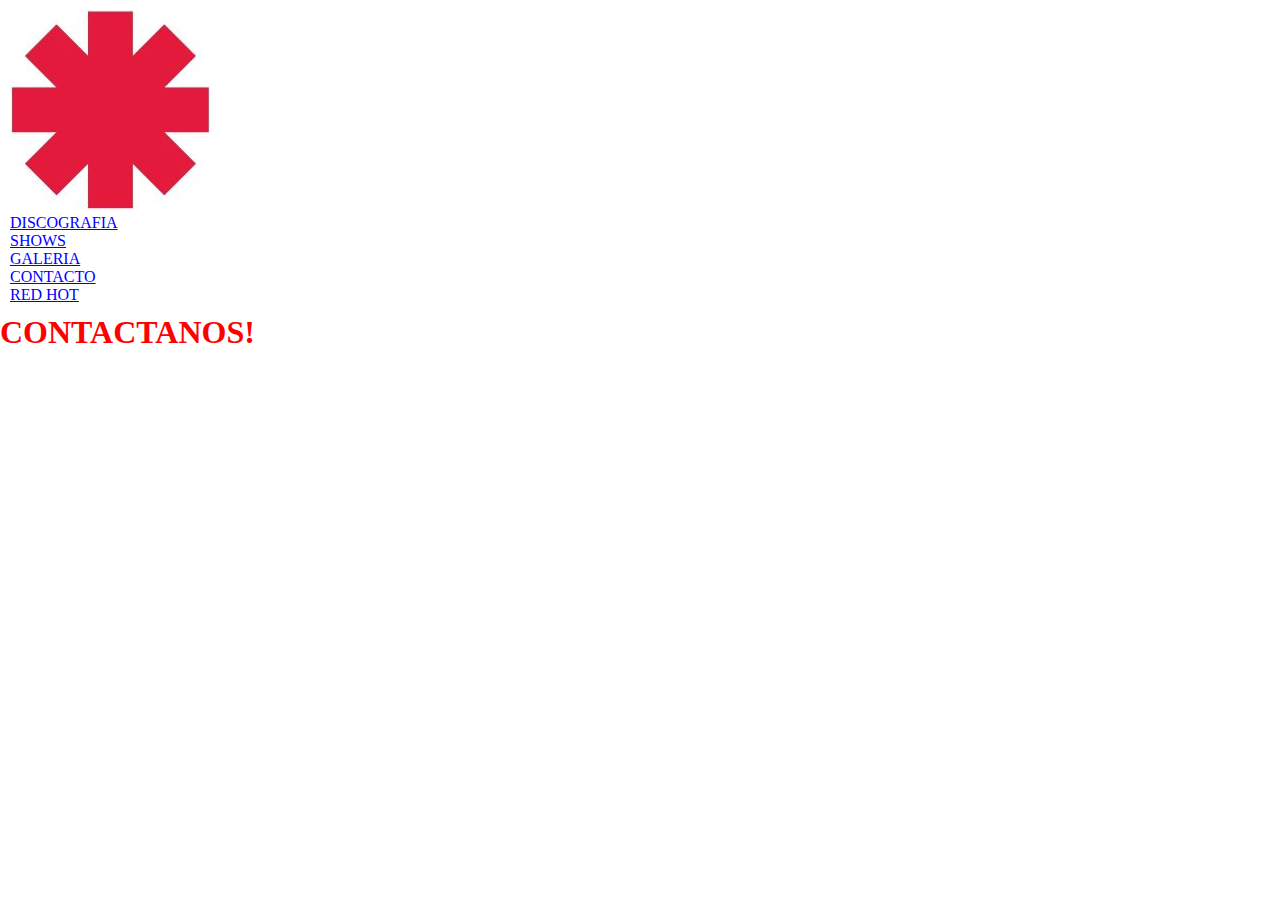
==== pages/contacto.html @ d05c88f8 "firtsOne" ====
<!DOCTYPE html>
<html lang="es">
<head>
    <meta charset="UTF-8">
    <meta name="viewport" content="width=device-width, initial-scale=1.0">
    <link rel="stylesheet" href="../css/style.css">
    <title>CONTACTO</title>
</head>
<body>
    <header>
        <nav>
            <div>
                <a href="../index.html">
                    <img src="../img/rhcpLogo.jpg" alt="logo principal del sitio">
                </a>    
                <ul>
                    <li>                             
                        <a href="discografia.html">DISCOGRAFIA</a>
                    </li>
                    <li>
                        <a href="shows.html">SHOWS</a>
                    </li>
                    <li>
                        <a href="galeria.html">GALERIA</a>
                    </li>
                    <li>
                        <a href="contacto.html">CONTACTO</a>
                    </li>                  
                    <li>
                        <a href="https://redhotchilipeppers.com/" target="_blank"> RED HOT</a>
                    </li>
                </ul>
            </div>    
        </nav>
    </header>

    <main>
        <h1>CONTACTANOS!</h1>
    </main>
    
</body>
</html>
---- css/style.css ----
* {
    margin: 0;
    padding: 0;    
}


a {
    color:blue;
}

h1 {
    color: red;
}

div {
    margin: 10px;
}
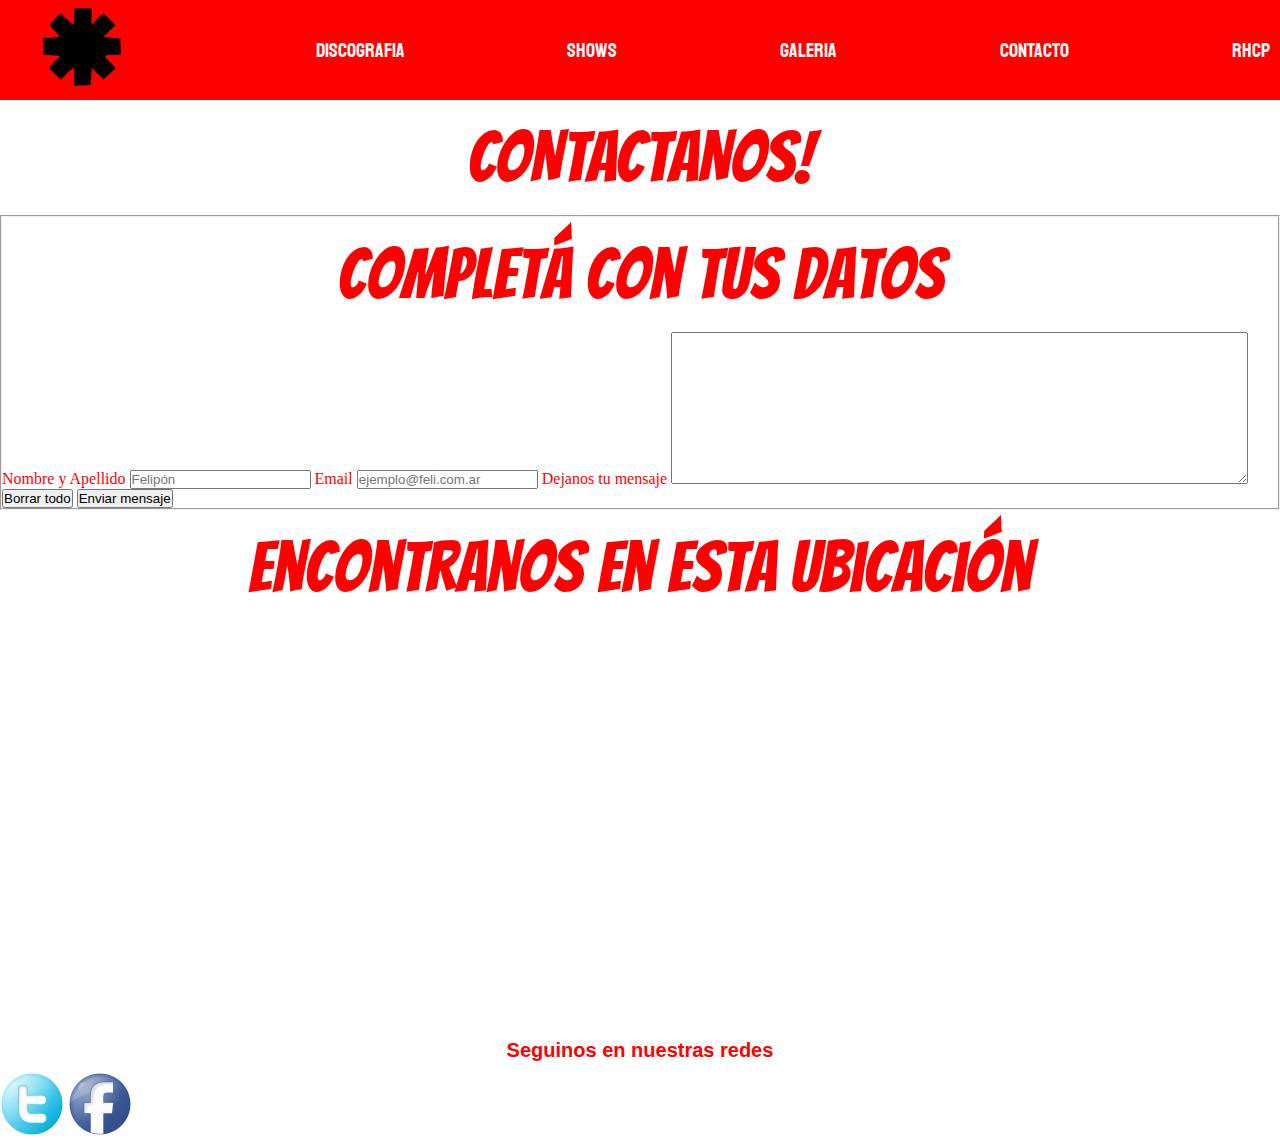
==== commit c84f3a4d: "secondOne" ====
--- a/pages/contacto.html
+++ b/pages/contacto.html
@@ -4,30 +4,33 @@
     <meta charset="UTF-8">
     <meta name="viewport" content="width=device-width, initial-scale=1.0">
     <link rel="stylesheet" href="../css/style.css">
+    <link rel="shortcut icon" href="../img/rhcpLogo.ico">   
     <title>CONTACTO</title>
 </head>
 <body>
     <header>
         <nav>
-            <div>
-                <a href="../index.html">
-                    <img src="../img/rhcpLogo.jpg" alt="logo principal del sitio">
-                </a>    
+            <div>              
                 <ul>
+                    <li>
+                        <a href="../index.html">
+                            <img src="../img/rhcpLogo.svg" alt="logo principal del sitio">
+                        </a>    
+                    </li>
                     <li>                             
-                        <a href="discografia.html">DISCOGRAFIA</a>
+                        <a href="./discografia.html">DISCOGRAFIA</a>
                     </li>
                     <li>
-                        <a href="shows.html">SHOWS</a>
+                        <a href="./shows.html">SHOWS</a>
                     </li>
                     <li>
-                        <a href="galeria.html">GALERIA</a>
+                        <a href="./galeria.html">GALERIA</a>
                     </li>
                     <li>
-                        <a href="contacto.html">CONTACTO</a>
+                        <a href="./contacto.html">CONTACTO</a>
                     </li>                  
                     <li>
-                        <a href="https://redhotchilipeppers.com/" target="_blank"> RED HOT</a>
+                        <a href="https://redhotchilipeppers.com/" target="_blank">RHCP</a>
                     </li>
                 </ul>
             </div>    
@@ -35,8 +38,41 @@
     </header>
 
     <main>
-        <h1>CONTACTANOS!</h1>
+        
+    <h1>CONTACTANOS!</h1>
+      
+   
+        <section>
+            <div>
+                <form action="ejemplo.php">
+                    <fieldset>                        
+                        <h2 >Completá con tus datos</h2>            
+                        <label for="name">Nombre y Apellido</label>
+                        <input type="text" id="name" placeholder="Felipón">
+                        <label for="correoElectronico">Email</label>
+                        <input type="email" id="correoElectronico" placeholder="ejemplo@feli.com.ar">                                                
+                        <label for="comentario">Dejanos tu mensaje</label>            
+                        <textarea name="" id="" cols="70" rows="10"></textarea>                                                  
+                        <input type="reset" value="Borrar todo">
+                        <input type="submit" value="Enviar mensaje">             
+                    </fieldset>
+                </form>              
+            </div> 
+            <div>
+                <h2>Encontranos en esta ubicación</h2>
+                <iframe src="https://www.google.com/maps/embed?pb=!1m18!1m12!1m3!1d3102.7901599603715!2d-68.06056108464804!3d-38.95162197956227!2m3!1f0!2f0!3f0!3m2!1i1024!2i768!4f13.1!3m3!1m2!1s0x960a33196ae9bf47%3A0x8935eaa087a2d345!2sMood%20Live!5e0!3m2!1ses!2sar!4v1655419765628!5m2!1ses!2sar" width="100%" height="400" style="border:0;" allowfullscreen="" loading="lazy" referrerpolicy="no-referrer-when-downgrade"></iframe>
+            </div>          
+        </section>
+
+
+
     </main>
-    
+    <footer>
+        <h4>Seguinos en nuestras redes</h4>
+        <a href="https://twitter.com/redHotChiliPeppers" target="_blank">
+            <img src="../img/twitter.png" alt="logo de Twitter"></a>       
+        <a href="https://facebook.com/redHotChiliPeppers" target="_blank">
+            <img src="../img/facebook.png" alt="logo de Facebook"></a>                
+    </footer>
 </body>
 </html>--- a/css/style.css
+++ b/css/style.css
@@ -1,17 +1,91 @@
+@import url("https://fonts.googleapis.com/css2?family=Staatliches&display=swap");
+@import url("https://fonts.googleapis.com/css2?family=Bangers&display=swap");
+@import url("https://fonts.googleapis.com/css2?family=Boogaloo&display=swap");
+@import url("https://fonts.googleapis.com/css2?family=Roboto:wght@300&display=swap");
+
 * {
     margin: 0;
     padding: 0;    
 }
 
-
-a {
-    color:blue;
+body {
+    color: red; 
+  
 }
 
-h1 {
-    color: red;
+h1, h2 {
+    font-family: "Bangers", cursive;
+    font-size: 70px;
+    font-weight: 500;
+    text-align: center;
+    width: 100%;
+    padding: 20px 0;
+    margin: 0 auto;
+  
+  }
+  h1:hover, h2:hover {
+    cursor: context-menu;
+    color: #243F4F;
+  }
+
+h3 {
+font-size: 40px;
+text-align: center;
+text-decoration: none;
+padding: 10px 0;
 }
 
-div {
-    margin: 10px;
-}+h4 {
+font-family: "Franklin Gothic Medium", "Arial Narrow", Arial, sans-serif;
+font-size: 20px;
+text-align: center;
+padding: 10px 0px;
+margin: 0px auto;
+}
+
+p {
+  font-family: "Staatliches", cursive;
+  text-align: center;
+  font-size: 25px;
+  margin-bottom: 0;
+}
+
+
+nav ul {
+  background-color: red;
+  display: flex;
+  flex-wrap: nowrap;
+  justify-content: space-between;
+  align-items: center;
+  height: 100px;
+
+} 
+nav ul li {
+  padding: 10px;
+}
+nav ul li a {
+
+  text-decoration: none;  
+  font-family: "Staatliches", cursive;
+  font-size: 20px;
+  color: white;
+}
+nav ul li a:hover {
+  color: #243F4F;
+}
+
+
+
+.section1 {
+  background-image: url("../img/rhcp12.jpg"); 
+  background-size: cover;
+  background-attachment: fixed;
+
+}
+
+.section2 {
+  background-image: url("../img/rhcp14.jpg"); 
+  background-size: cover;
+  background-attachment: fixed;
+}
+
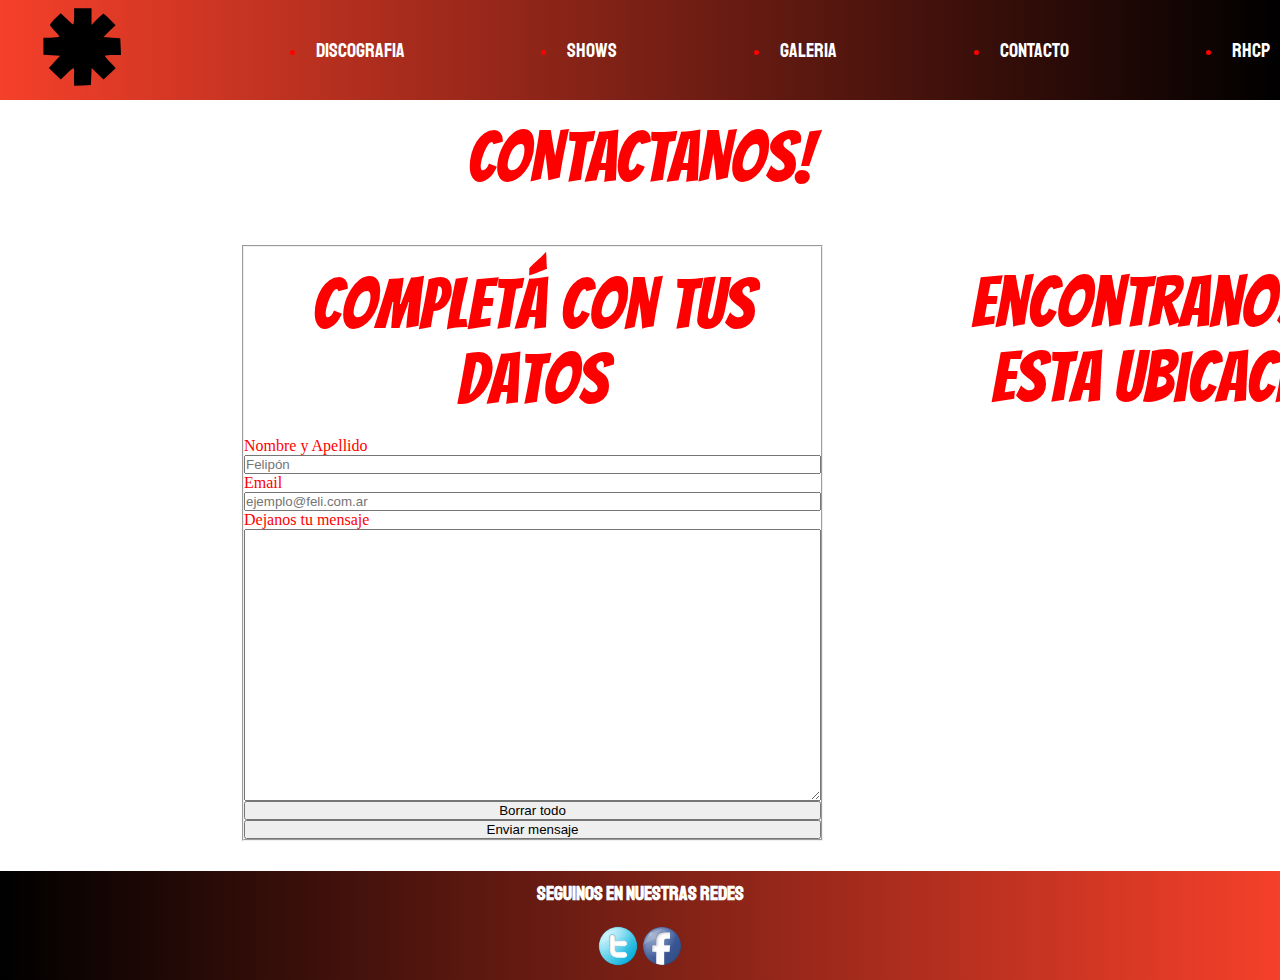
==== commit 85208951: "entrega" ====
--- a/pages/contacto.html
+++ b/pages/contacto.html
@@ -39,40 +39,38 @@
 
     <main>
         
-    <h1>CONTACTANOS!</h1>
-      
-   
-        <section>
-            <div>
+    <h1>CONTACTANOS!</h1> 
+        <section class="formContacto">
+            <div class="divForm">
                 <form action="ejemplo.php">
-                    <fieldset>                        
+                    <fieldset class="insideForm">                        
                         <h2 >Completá con tus datos</h2>            
                         <label for="name">Nombre y Apellido</label>
                         <input type="text" id="name" placeholder="Felipón">
                         <label for="correoElectronico">Email</label>
                         <input type="email" id="correoElectronico" placeholder="ejemplo@feli.com.ar">                                                
                         <label for="comentario">Dejanos tu mensaje</label>            
-                        <textarea name="" id="" cols="70" rows="10"></textarea>                                                  
+                        <textarea name="" id="" cols="70" rows="18"></textarea>                                                  
                         <input type="reset" value="Borrar todo">
                         <input type="submit" value="Enviar mensaje">             
                     </fieldset>
                 </form>              
             </div> 
-            <div>
+            <div class="divIframe">
                 <h2>Encontranos en esta ubicación</h2>
-                <iframe src="https://www.google.com/maps/embed?pb=!1m18!1m12!1m3!1d3102.7901599603715!2d-68.06056108464804!3d-38.95162197956227!2m3!1f0!2f0!3f0!3m2!1i1024!2i768!4f13.1!3m3!1m2!1s0x960a33196ae9bf47%3A0x8935eaa087a2d345!2sMood%20Live!5e0!3m2!1ses!2sar!4v1655419765628!5m2!1ses!2sar" width="100%" height="400" style="border:0;" allowfullscreen="" loading="lazy" referrerpolicy="no-referrer-when-downgrade"></iframe>
+                <iframe src="https://www.google.com/maps/embed?pb=!1m18!1m12!1m3!1d3102.7901599603715!2d-68.06056108464804!3d-38.95162197956227!2m3!1f0!2f0!3f0!3m2!1i1024!2i768!4f13.1!3m3!1m2!1s0x960a33196ae9bf47%3A0x8935eaa087a2d345!2sMood%20Live!5e0!3m2!1ses!2sar!4v1655419765628!5m2!1ses!2sar" width="500" height="400" style="border:0;" allowfullscreen="" loading="lazy" referrerpolicy="no-referrer-when-downgrade"></iframe>
             </div>          
         </section>
 
 
 
     </main>
-    <footer>
+    <footer class="footerAlign">
         <h4>Seguinos en nuestras redes</h4>
         <a href="https://twitter.com/redHotChiliPeppers" target="_blank">
-            <img src="../img/twitter.png" alt="logo de Twitter"></a>       
+            <img src="../img/twitter.png" alt="logo de Twitter" class="footerIcon"></a>       
         <a href="https://facebook.com/redHotChiliPeppers" target="_blank">
-            <img src="../img/facebook.png" alt="logo de Facebook"></a>                
+            <img src="../img/facebook.png" alt="logo de Facebook" class="footerIcon"></a>                
     </footer>
 </body>
 </html>--- a/css/style.css
+++ b/css/style.css
@@ -7,7 +7,7 @@
     margin: 0;
     padding: 0;    
 }
-
+/* tags */
 body {
     color: red; 
   
@@ -29,18 +29,23 @@
   }
 
 h3 {
-font-size: 40px;
-text-align: center;
-text-decoration: none;
-padding: 10px 0;
+  font-size: 40px;
+  text-align: center;
+  text-decoration: none;
+  padding: 10px 0;
 }
 
 h4 {
-font-family: "Franklin Gothic Medium", "Arial Narrow", Arial, sans-serif;
-font-size: 20px;
-text-align: center;
-padding: 10px 0px;
-margin: 0px auto;
+  color: white;
+  font-family: "Staatliches", cursive;
+  font-size: 20px;
+  text-align: center;
+  padding: 10px 0px;
+  margin: 0px auto;
+}
+h4:hover {
+  cursor: context-menu;
+  color: #243F4F;
 }
 
 p {
@@ -52,7 +57,8 @@
 
 
 nav ul {
-  background-color: red;
+  /* background-color: #F5402A; */
+  background: linear-gradient(to right, #F5402A, black);
   display: flex;
   flex-wrap: nowrap;
   justify-content: space-between;
@@ -64,7 +70,6 @@
   padding: 10px;
 }
 nav ul li a {
-
   text-decoration: none;  
   font-family: "Staatliches", cursive;
   font-size: 20px;
@@ -75,7 +80,7 @@
 }
 
 
-
+/* classes */
 .section1 {
   background-image: url("../img/rhcp12.jpg"); 
   background-size: cover;
@@ -89,3 +94,65 @@
   background-attachment: fixed;
 }
 
+.imgDiscografia {
+  display: flex;
+  flex-wrap: wrap;
+}
+
+.footerAlign {
+  background: linear-gradient(to left, #F5402A, black);
+  height: 100%;
+  text-align: center;
+}
+
+.footerIcon {
+  width: 40px;
+  margin: 10px 0px;
+} 
+
+.div1 {
+  text-align: center;
+  padding: 20px;
+}
+
+.div2 {
+  text-align: center;
+  padding: 20px;
+}
+.div3 {
+  text-align: center;
+  padding: 20px;
+}
+.div4 {
+  text-align: center;
+  padding: 20px;
+}
+
+.showsMain {
+  background-image: url("../img/rhcpLogo2.jpg");
+  background-size: cover;
+}
+
+.formContacto {
+  display: flex;
+  flex-direction: row;
+  align-items: strech;
+  justify-content: space-around;
+  margin: auto;
+  padding: 30px 50px;
+  width: 70%;
+}
+.insideForm {
+  display: flex;
+  flex-direction: column;
+  align-items:normal;
+  margin: auto;
+}
+
+.divForm {
+  padding: 0 50px;
+}
+
+.divIframe {
+  padding: 0 50px;
+}
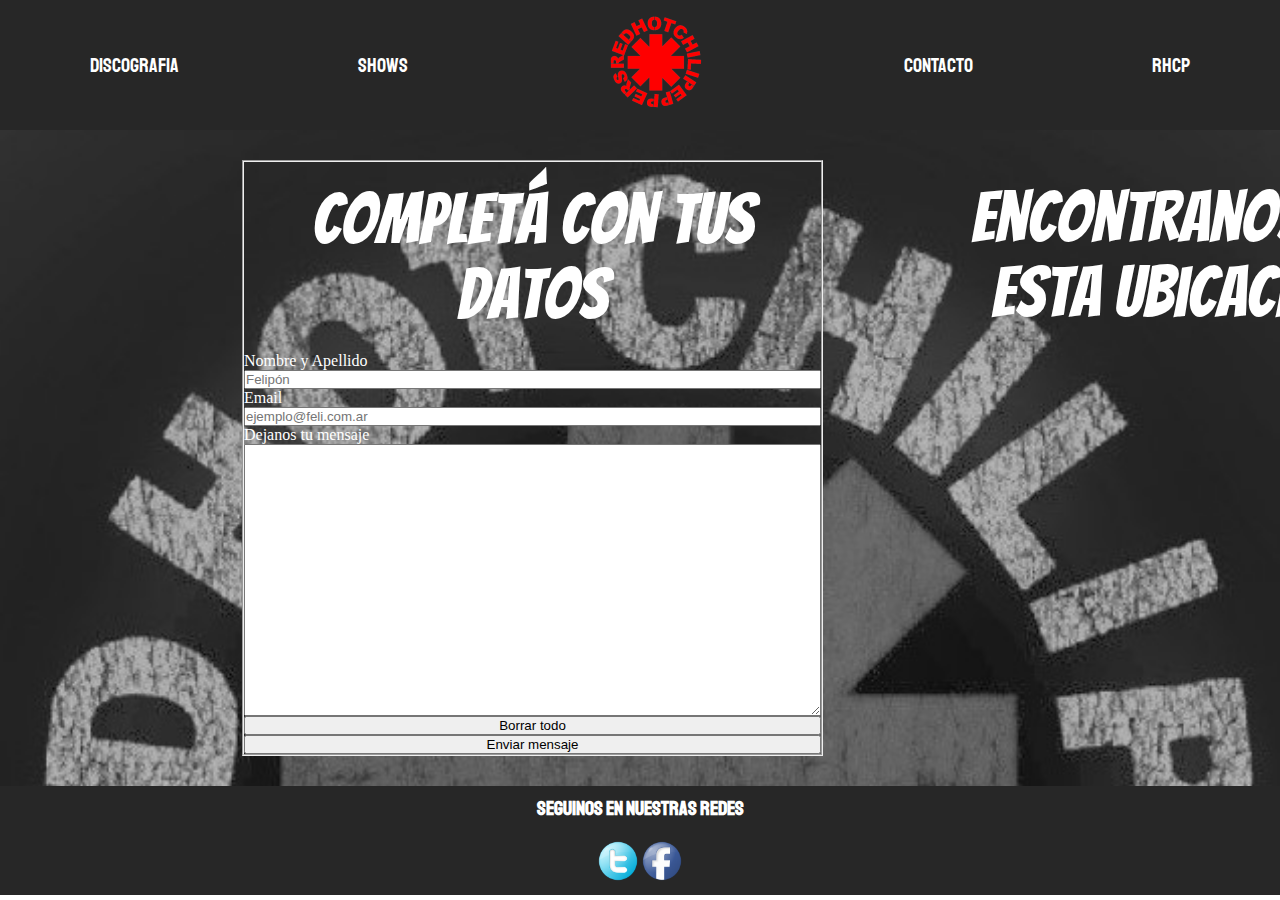
==== commit ed5d1b55: "a lottt" ====
--- a/pages/contacto.html
+++ b/pages/contacto.html
@@ -2,44 +2,42 @@
 <html lang="es">
 <head>
     <meta charset="UTF-8">
-    <meta name="viewport" content="width=device-width, initial-scale=1.0">
-    <link rel="stylesheet" href="../css/style.css">
-    <link rel="shortcut icon" href="../img/rhcpLogo.ico">   
-    <title>CONTACTO</title>
+    <meta name="viewport" content="width=device-width, initial-scale=1.0">    
+    <link rel="shortcut icon" href="../img/rhcpLogo2.ico">  
+    <!-- bootstrap link css -->
+    <link href="https://cdn.jsdelivr.net/npm/bootstrap@5.0.2/dist/css/bootstrap.min.css" rel="stylesheet" integrity="sha384-EVSTQN3/azprG1Anm3QDgpJLIm9Nao0Yz1ztcQTwFspd3yD65VohhpuuCOmLASjC" crossorigin="anonymous">   
+    <link rel="stylesheet" href="../css/style.css"> 
+    <title>RHCP - CONTACTO</title>
 </head>
 <body>
     <header>
         <nav>
             <div>              
-                <ul>
+                <ul>                    
+                    <li>                             
+                        <a href="discografia.html">DISCOGRAFIA</a>
+                    </li>
+                    <li>
+                        <a href="shows.html">SHOWS</a>
+                    </li>
                     <li>
                         <a href="../index.html">
-                            <img src="../img/rhcpLogo.svg" alt="logo principal del sitio">
-                        </a>    
-                    </li>
-                    <li>                             
-                        <a href="./discografia.html">DISCOGRAFIA</a>
-                    </li>
+                            <img src="../img/rhcpLogo101.png" alt="logo principal del sitio">
+                        </a>                         
+                    </li>                    
                     <li>
-                        <a href="./shows.html">SHOWS</a>
-                    </li>
-                    <li>
-                        <a href="./galeria.html">GALERIA</a>
-                    </li>
-                    <li>
-                        <a href="./contacto.html">CONTACTO</a>
+                        <a href="contacto.html">CONTACTO</a>
                     </li>                  
                     <li>
                         <a href="https://redhotchilipeppers.com/" target="_blank">RHCP</a>
                     </li>
                 </ul>
             </div>    
-        </nav>
-    </header>
-
+        </nav>       
+    </header> 
     <main>
         
-    <h1>CONTACTANOS!</h1> 
+<!--     <h1>CONTACTANOS!</h1>  -->
         <section class="formContacto">
             <div class="divForm">
                 <form action="ejemplo.php">
@@ -62,8 +60,6 @@
             </div>          
         </section>
 
-
-
     </main>
     <footer class="footerAlign">
         <h4>Seguinos en nuestras redes</h4>
--- a/css/style.css
+++ b/css/style.css
@@ -2,18 +2,30 @@
 @import url("https://fonts.googleapis.com/css2?family=Bangers&display=swap");
 @import url("https://fonts.googleapis.com/css2?family=Boogaloo&display=swap");
 @import url("https://fonts.googleapis.com/css2?family=Roboto:wght@300&display=swap");
+@import url('https://fonts.googleapis.com/css2?family=Handjet:wght@200;400&display=swap');
 
 * {
     margin: 0;
-    padding: 0;    
-}
-/* tags */
-body {
-    color: red; 
-  
+    padding: 0;  
+   
+}
+
+header {
+  background-color: #272727;
+}
+footer {
+  background-color: #272727;
+}
+
+main {
+  background-image: url("../img/rhcpFondo3.jpg");
+  background-size: cover;  
+  color: white;
 }
 
 h1, h2 {
+    /* background: linear-gradient(to right, black, #F5402A, black);  */
+    color: white;
     font-family: "Bangers", cursive;
     font-size: 70px;
     font-weight: 500;
@@ -21,18 +33,21 @@
     width: 100%;
     padding: 20px 0;
     margin: 0 auto;
-  
+      
   }
-  h1:hover, h2:hover {
+  h1:hover {
     cursor: context-menu;
-    color: #243F4F;
+    color: #A63C45;
   }
 
 h3 {
-  font-size: 40px;
-  text-align: center;
+  width: 300px;
+  font-family: "Bangers", cursive;
+  color: white;
+  font-size: 40px; 
   text-decoration: none;
-  padding: 10px 0;
+  padding: 30px 30PX;
+  text-align: center;
 }
 
 h4 {
@@ -45,62 +60,105 @@
 }
 h4:hover {
   cursor: context-menu;
-  color: #243F4F;
-}
-
-p {
-  font-family: "Staatliches", cursive;
-  text-align: center;
+  color: #A63C45;
+}
+h5 {
+  color: white;
+  font-family: "Bangers", cursive;
+  font-size: 30px;
+}
+
+p {  
   font-size: 25px;
-  margin-bottom: 0;
-}
-
-
-nav ul {
-  /* background-color: #F5402A; */
-  background: linear-gradient(to right, #F5402A, black);
+  color: white;
+}
+
+nav {
+  padding: 15px 0;
+}
+
+ nav ul {
+  list-style: none; 
   display: flex;
   flex-wrap: nowrap;
-  justify-content: space-between;
+  justify-content: space-around;
   align-items: center;
   height: 100px;
-
-} 
+  margin-bottom: 0;
+}  
+
 nav ul li {
   padding: 10px;
-}
+} 
+
 nav ul li a {
   text-decoration: none;  
   font-family: "Staatliches", cursive;
   font-size: 20px;
   color: white;
-}
+} 
+
 nav ul li a:hover {
-  color: #243F4F;
+  color: #A63C45;
+} 
+
+.btn-primary1 {
+  color: white;
+  font-family: "Bangers", cursive;
+  background-color: #272727;
+}
+.btn-primary1:hover{
+  color: #A63C45;
 }
 
 
 /* classes */
-.section1 {
-  background-image: url("../img/rhcp12.jpg"); 
-  background-size: cover;
-  background-attachment: fixed;
-
-}
-
-.section2 {
-  background-image: url("../img/rhcp14.jpg"); 
-  background-size: cover;
-  background-attachment: fixed;
-}
-
-.imgDiscografia {
-  display: flex;
-  flex-wrap: wrap;
+
+/* index */
+.section1 { 
+  display: grid;
+  grid-template-columns: 300px 1000px;
+  grid-template-rows: 1fr;
+  grid-column-gap: 80px;
+  grid-row-gap: 0px;
+  padding: 50px 100px;
+  
+  
+}
+.carouselSize {
+  height: 400px;
+  width: 400px;
+}
+
+.section2 { 
+  display: flex;
+  padding: 50px 100px;
+  flex-direction: row-reverse;
+  justify-content: space-evenly;
+
+}
+
+.bgColor {
+  position:relative;
+  display: flex;
+  flex-direction: column;
+  min-width: 0;
+  word-wrap: break-word;
+  background-color: none;
+  background-clip: border-box; 
+
+}
+
+
+
+.section3 {
+  display: flex;
+  padding: 20px;
+  text-align: center;
+  padding: 50px 10px 50px 100px;
 }
 
 .footerAlign {
-  background: linear-gradient(to left, #F5402A, black);
   height: 100%;
   text-align: center;
 }
@@ -110,28 +168,19 @@
   margin: 10px 0px;
 } 
 
-.div1 {
-  text-align: center;
-  padding: 20px;
-}
-
-.div2 {
-  text-align: center;
-  padding: 20px;
-}
-.div3 {
-  text-align: center;
-  padding: 20px;
-}
-.div4 {
-  text-align: center;
-  padding: 20px;
-}
-
-.showsMain {
-  background-image: url("../img/rhcpLogo2.jpg");
-  background-size: cover;
-}
+
+/*          SHOWS              */
+
+.showsList {
+  display: grid;
+  grid-template-columns: repeat(2, 1fr);
+  grid-template-rows: repeat(2, 1fr);
+  grid-column-gap: 40px;
+  grid-row-gap: 30px;
+  padding: 50px  50px 50px 100px;
+}
+
+/* contacto */
 
 .formContacto {
   display: flex;
@@ -156,3 +205,39 @@
 .divIframe {
   padding: 0 50px;
 }
+
+
+
+/* discografia */
+
+.imgDiscografia {
+  display: grid;
+  grid-template-columns: repeat(2, 1fr);
+  grid-template-rows: repeat(3, 1fr);
+  grid-column-gap: 50px;
+  grid-row-gap: 50px;
+  padding: 20px 20px 20px 50px;
+}
+
+.disc1 {   
+  grid-area: 1 / 1 / 2 / 2;  
+}
+.disc2 {
+  grid-area: 1 / 2 / 2 / 3; 
+}
+.disc3 {
+  grid-area: 2 / 1 / 3 / 2; 
+}
+.disc4 {
+  grid-area: 2 / 2 / 3 / 3; 
+}
+.disc5 {
+  grid-area: 3 / 1 / 4 / 3;  
+}
+.disc6 {
+  grid-area: 3 / 2 / 4 / 3; 
+}
+
+@media only screen and (max-width: 768px) {
+  
+}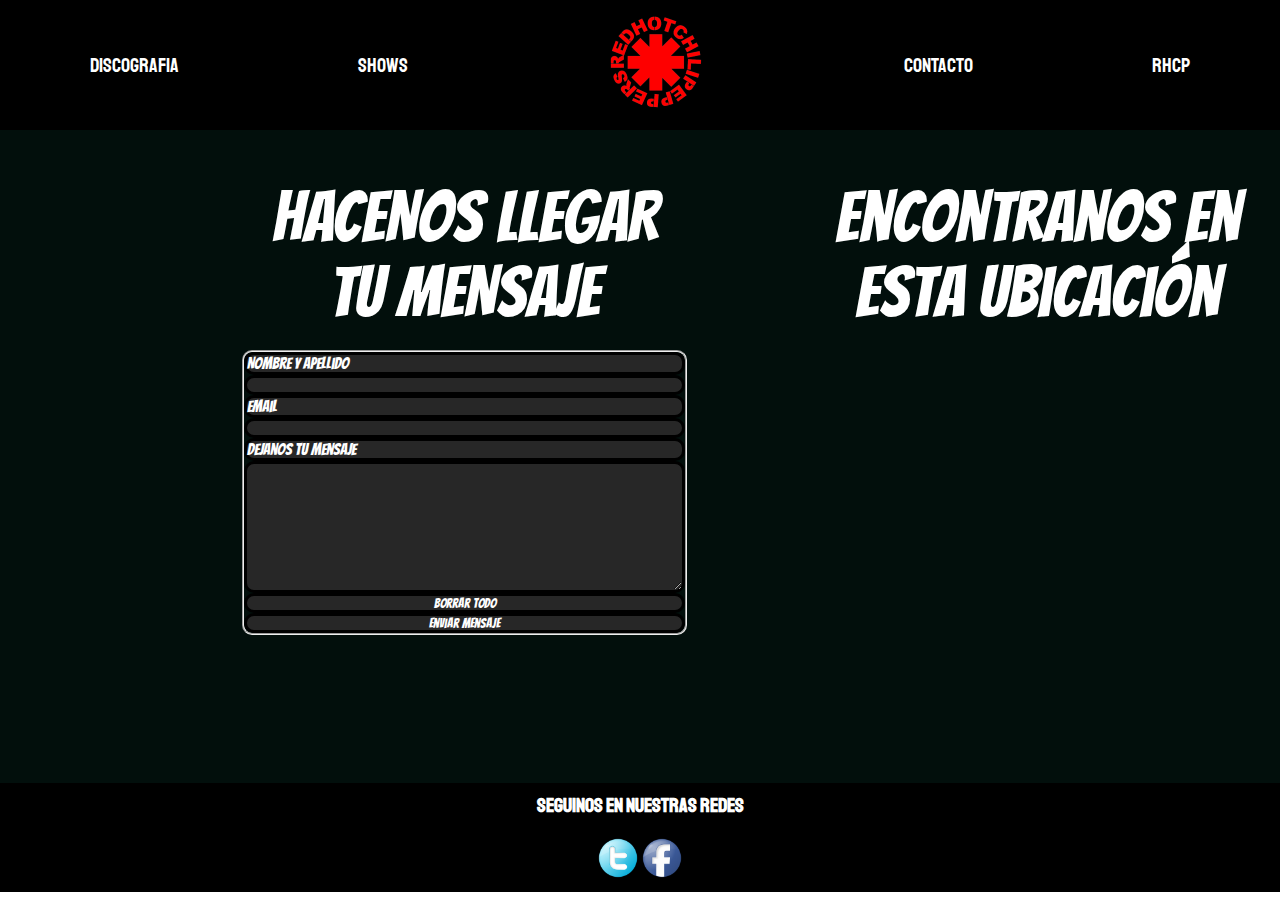
==== commit a78bade9: "no more css" ====
--- a/pages/contacto.html
+++ b/pages/contacto.html
@@ -41,25 +41,26 @@
         <section class="formContacto">
             <div class="divForm">
                 <form action="ejemplo.php">
-                    <fieldset class="insideForm">                        
-                        <h2 >Completá con tus datos</h2>            
-                        <label for="name">Nombre y Apellido</label>
-                        <input type="text" id="name" placeholder="Felipón">
-                        <label for="correoElectronico">Email</label>
-                        <input type="email" id="correoElectronico" placeholder="ejemplo@feli.com.ar">                                                
-                        <label for="comentario">Dejanos tu mensaje</label>            
-                        <textarea name="" id="" cols="70" rows="18"></textarea>                                                  
-                        <input type="reset" value="Borrar todo">
-                        <input type="submit" value="Enviar mensaje">             
+                    <h2>HACENOS LLEGAR TU MENSAJE</h2>   
+                    <fieldset class="insideForm">                      
+                        <label for="name" class="bangersFont">Nombre y Apellido</label>
+                        <input type="text" id="name" class="bangersFont">
+                        <label for="correoElectronico" class="bangersFont">Email</label>
+                        <input type="email" id="correoElectronico" class="bangersFont">                                                
+                        <label for="comentario" class="bangersFont">Dejanos tu mensaje</label>            
+                        <textarea name="" id="" cols="70" rows="9" class="bangersFont"></textarea>                                                  
+                        <input type="reset" value="Borrar todo" class="btn-primary1">
+                        <input type="submit" value="Enviar mensaje" class="btn-primary1">                                 
                     </fieldset>
                 </form>              
             </div> 
-            <div class="divIframe">
-                <h2>Encontranos en esta ubicación</h2>
-                <iframe src="https://www.google.com/maps/embed?pb=!1m18!1m12!1m3!1d3102.7901599603715!2d-68.06056108464804!3d-38.95162197956227!2m3!1f0!2f0!3f0!3m2!1i1024!2i768!4f13.1!3m3!1m2!1s0x960a33196ae9bf47%3A0x8935eaa087a2d345!2sMood%20Live!5e0!3m2!1ses!2sar!4v1655419765628!5m2!1ses!2sar" width="500" height="400" style="border:0;" allowfullscreen="" loading="lazy" referrerpolicy="no-referrer-when-downgrade"></iframe>
-            </div>          
+            <aside>
+                <div class="divIframe">
+                    <h2>Encontranos en esta ubicación</h2>
+                    <iframe src="https://www.google.com/maps/embed?pb=!1m18!1m12!1m3!1d3102.7901599603715!2d-68.06056108464804!3d-38.95162197956227!2m3!1f0!2f0!3f0!3m2!1i1024!2i768!4f13.1!3m3!1m2!1s0x960a33196ae9bf47%3A0x8935eaa087a2d345!2sMood%20Live!5e0!3m2!1ses!2sar!4v1655419765628!5m2!1ses!2sar" width="500" height="400" style="border:0;" allowfullscreen="" loading="lazy" referrerpolicy="no-referrer-when-downgrade"></iframe>
+                </div> 
+            </aside>         
         </section>
-
     </main>
     <footer class="footerAlign">
         <h4>Seguinos en nuestras redes</h4>
--- a/css/style.css
+++ b/css/style.css
@@ -11,20 +11,19 @@
 }
 
 header {
-  background-color: #272727;
+  background-color: black;
 }
 footer {
-  background-color: #272727;
+  background-color: black;
 }
 
 main {
-  background-image: url("../img/rhcpFondo3.jpg");
+  background-color: #020F0C; 
   background-size: cover;  
   color: white;
 }
 
-h1, h2 {
-    /* background: linear-gradient(to right, black, #F5402A, black);  */
+h1, h2 {    
     color: white;
     font-family: "Bangers", cursive;
     font-size: 70px;
@@ -32,19 +31,14 @@
     text-align: center;
     width: 100%;
     padding: 20px 0;
-    margin: 0 auto;
-      
-  }
-  h1:hover {
-    cursor: context-menu;
-    color: #A63C45;
-  }
-
-h3 {
+    margin: 0 auto;      
+  }
+
+h3 { 
   width: 300px;
   font-family: "Bangers", cursive;
   color: white;
-  font-size: 40px; 
+  font-size: 50px; 
   text-decoration: none;
   padding: 30px 30PX;
   text-align: center;
@@ -69,6 +63,7 @@
 }
 
 p {  
+  font-family: "Bangers", cursive;
   font-size: 25px;
   color: white;
 }
@@ -106,36 +101,53 @@
   color: white;
   font-family: "Bangers", cursive;
   background-color: #272727;
+  border: 3px solid #000;
+  border-radius: 10px;
 }
 .btn-primary1:hover{
   color: #A63C45;
 }
 
+.bangersFont {
+  color: white;
+  font-family: "Bangers", cursive;
+  background-color: #272727;
+  border: 3px solid #000;
+  border-radius: 10px;
+}
+
 
 /* classes */
 
 /* index */
+
 .section1 { 
   display: grid;
-  grid-template-columns: 300px 1000px;
+  grid-template-columns: repeat(3, 1fr);
   grid-template-rows: 1fr;
-  grid-column-gap: 80px;
+  grid-column-gap: 20px;
   grid-row-gap: 0px;
-  padding: 50px 100px;
-  
-  
+  padding: 50px; 
 }
 .carouselSize {
   height: 400px;
   width: 400px;
 }
+.div11 {
+  grid-area: 1 / 1 / 2 / 2;  
+}
+.div12 {
+  grid-area: 1 / 2 / 2 / 3;
+}
+.div13 {
+  grid-area: 1 / 3 / 2 / 4;
+}
 
 .section2 { 
   display: flex;
   padding: 50px 100px;
   flex-direction: row-reverse;
-  justify-content: space-evenly;
-
+  justify-content: space-evenly;  
 }
 
 .bgColor {
@@ -146,14 +158,14 @@
   word-wrap: break-word;
   background-color: none;
   background-clip: border-box; 
-
-}
-
-
+}
+.imgCardHeight {
+  height: 150px;
+  width: 250px;
+}
 
 .section3 {
-  display: flex;
-  padding: 20px;
+  display: flex;  
   text-align: center;
   padding: 50px 10px 50px 100px;
 }
@@ -167,6 +179,43 @@
   width: 40px;
   margin: 10px 0px;
 } 
+
+
+/* discografia */
+
+.imgUbication{
+  display: grid;
+  grid-template-columns: repeat(2, 1fr);
+  grid-template-rows: repeat(3, 1fr);
+  grid-column-gap: 50px;
+  grid-row-gap: 50px;
+  padding: 50px 0px 50px 100px;
+}
+.imgSize {
+  height: 400px;
+  width: 600px;
+}
+
+
+.disc1 {   
+  grid-area: 1 / 1 / 2 / 2;  
+}
+.disc2 {
+  grid-area: 1 / 2 / 2 / 3; 
+}
+.disc3 {
+  grid-area: 2 / 1 / 3 / 2; 
+}
+.disc4 {
+  grid-area: 2 / 2 / 3 / 3; 
+}
+.disc5 {
+  grid-area: 3 / 1 / 4 / 3;  
+}
+.disc6 {
+  grid-area: 3 / 2 / 4 / 3; 
+}
+
 
 
 /*          SHOWS              */
@@ -180,20 +229,29 @@
   padding: 50px  50px 50px 100px;
 }
 
+.flagsSize {
+  height: 200px;
+  width: 300px;
+
+}
+
 /* contacto */
 
 .formContacto {
+  font-family: "Bangers", cursive;
   display: flex;
   flex-direction: row;
   align-items: strech;
   justify-content: space-around;
   margin: auto;
-  padding: 30px 50px;
+  padding: 30px 10px;
   width: 70%;
 }
 .insideForm {
+  border-radius: 10px;  
   display: flex;
   flex-direction: column;
+  justify-content: center;
   align-items:normal;
   margin: auto;
 }
@@ -208,36 +266,66 @@
 
 
 
-/* discografia */
-
-.imgDiscografia {
-  display: grid;
-  grid-template-columns: repeat(2, 1fr);
-  grid-template-rows: repeat(3, 1fr);
-  grid-column-gap: 50px;
-  grid-row-gap: 50px;
-  padding: 20px 20px 20px 50px;
-}
-
-.disc1 {   
-  grid-area: 1 / 1 / 2 / 2;  
-}
-.disc2 {
-  grid-area: 1 / 2 / 2 / 3; 
-}
-.disc3 {
-  grid-area: 2 / 1 / 3 / 2; 
-}
-.disc4 {
-  grid-area: 2 / 2 / 3 / 3; 
-}
-.disc5 {
-  grid-area: 3 / 1 / 4 / 3;  
-}
-.disc6 {
-  grid-area: 3 / 2 / 4 / 3; 
+
+
+
+
+
+@media only screem and (max-width: 1200px) {
+  
+}
+
+@media only screem and (max-width: 1024px) {
+
 }
 
 @media only screen and (max-width: 768px) {
+
+  h1, h2 {        
+    font-size: 50px;  
+  }
+
+  h3 { 
+    font-size: 30px;   
+    padding: 5px; 
+    width: 110px; 
+  }
+
+  h4 { 
+    font-size: 20px; 
+  }
+
+  h5 {
+    font-size: 25px;
+  }
+
+  p {  
+    font-family: "Bangers", cursive;
+    font-size: 20px;
+    color: white;
+  }
+
+  nav {
+    padding: 15px 0px;
+  }
+
+  nav ul {     
+    justify-content: space-evenly;   
+    height: 80px;
+    padding-right: 40px;  
+  }  
+
+  nav ul li a { 
+    font-size: 15px; 
+  } 
+
+
+ 
+
+
+ 
+  }
   
-}+  @media only screem and (max-width: 1024px) {
+  
+  }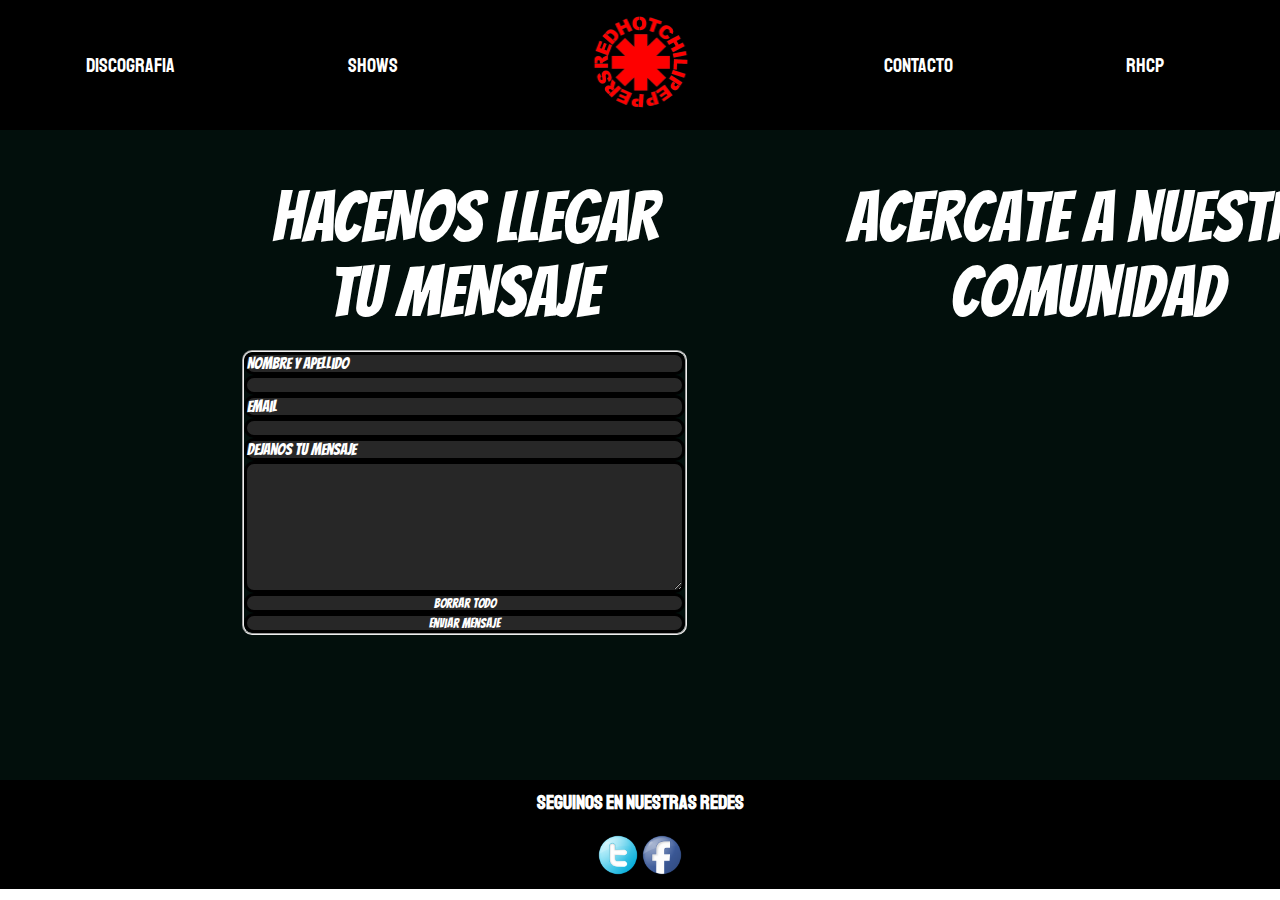
==== commit c3f0e10f: "Finalized" ====
--- a/pages/contacto.html
+++ b/pages/contacto.html
@@ -3,7 +3,7 @@
 <head>
     <meta charset="UTF-8">
     <meta name="viewport" content="width=device-width, initial-scale=1.0">    
-    <link rel="shortcut icon" href="../img/rhcpLogo2.ico">  
+    <link rel="shortcut icon" href="../img/rhcpLogo_1.webp">  
     <!-- bootstrap link css -->
     <link href="https://cdn.jsdelivr.net/npm/bootstrap@5.0.2/dist/css/bootstrap.min.css" rel="stylesheet" integrity="sha384-EVSTQN3/azprG1Anm3QDgpJLIm9Nao0Yz1ztcQTwFspd3yD65VohhpuuCOmLASjC" crossorigin="anonymous">   
     <link rel="stylesheet" href="../css/style.css"> 
@@ -22,7 +22,7 @@
                     </li>
                     <li>
                         <a href="../index.html">
-                            <img src="../img/rhcpLogo101.png" alt="logo principal del sitio">
+                            <img src="../img/rhcpLogo101.png" alt="logo principal del sitio" class="logoSize">
                         </a>                         
                     </li>                    
                     <li>
@@ -35,19 +35,18 @@
             </div>    
         </nav>       
     </header> 
-    <main>
-        
-<!--     <h1>CONTACTANOS!</h1>  -->
+    <main>      
         <section class="formContacto">
             <div class="divForm">
-                <form action="ejemplo.php">
-                    <h2>HACENOS LLEGAR TU MENSAJE</h2>   
+                <h2>HACENOS LLEGAR TU MENSAJE</h2>   
+                <form action="ejemplo.php">                  
                     <fieldset class="insideForm">                      
                         <label for="name" class="bangersFont">Nombre y Apellido</label>
                         <input type="text" id="name" class="bangersFont">
                         <label for="correoElectronico" class="bangersFont">Email</label>
                         <input type="email" id="correoElectronico" class="bangersFont">                                                
-                        <label for="comentario" class="bangersFont">Dejanos tu mensaje</label>            
+                        <label for="comentario" class="bangersFont">Dejanos tu mensaje</label>  
+                        <!-- <input type="text" class="form-control bangersFont"/>           -->
                         <textarea name="" id="" cols="70" rows="9" class="bangersFont"></textarea>                                                  
                         <input type="reset" value="Borrar todo" class="btn-primary1">
                         <input type="submit" value="Enviar mensaje" class="btn-primary1">                                 
@@ -55,9 +54,9 @@
                 </form>              
             </div> 
             <aside>
-                <div class="divIframe">
-                    <h2>Encontranos en esta ubicación</h2>
-                    <iframe src="https://www.google.com/maps/embed?pb=!1m18!1m12!1m3!1d3102.7901599603715!2d-68.06056108464804!3d-38.95162197956227!2m3!1f0!2f0!3f0!3m2!1i1024!2i768!4f13.1!3m3!1m2!1s0x960a33196ae9bf47%3A0x8935eaa087a2d345!2sMood%20Live!5e0!3m2!1ses!2sar!4v1655419765628!5m2!1ses!2sar" width="500" height="400" style="border:0;" allowfullscreen="" loading="lazy" referrerpolicy="no-referrer-when-downgrade"></iframe>
+                <h2>Acercate a nuestra comunidad</h2>      
+                <div class="divIframe">                                 
+                    <iframe src="https://www.google.com/maps/embed?pb=!1m18!1m12!1m3!1d3102.7901599603715!2d-68.06056108464804!3d-38.95162197956227!2m3!1f0!2f0!3f0!3m2!1i1024!2i768!4f13.1!3m3!1m2!1s0x960a33196ae9bf47%3A0x8935eaa087a2d345!2sMood%20Live!5e0!3m2!1ses!2sar!4v1655419765628!5m2!1ses!2sar" style="border:0;" allowfullscreen="" loading="lazy" referrerpolicy="no-referrer-when-downgrade" class="iframeWidth"></iframe>
                 </div> 
             </aside>         
         </section>
--- a/css/style.css
+++ b/css/style.css
@@ -5,9 +5,8 @@
 @import url('https://fonts.googleapis.com/css2?family=Handjet:wght@200;400&display=swap');
 
 * {
-    margin: 0;
-    padding: 0;  
-   
+  margin: 0;
+  padding: 0;     
 }
 
 header {
@@ -16,34 +15,30 @@
 footer {
   background-color: black;
 }
-
 main {
   background-color: #020F0C; 
   background-size: cover;  
   color: white;
 }
-
-h1, h2 {    
-    color: white;
-    font-family: "Bangers", cursive;
-    font-size: 70px;
-    font-weight: 500;
-    text-align: center;
-    width: 100%;
-    padding: 20px 0;
-    margin: 0 auto;      
-  }
-
+h1, h2 {  
+  color: white;
+  font-family: "Bangers", cursive;
+  font-size: 70px;
+  font-weight: 500;
+  text-align: center;
+  width: 100%;
+  padding: 20px 0px;
+  margin: 0 auto;      
+}
 h3 { 
   width: 300px;
   font-family: "Bangers", cursive;
   color: white;
   font-size: 50px; 
   text-decoration: none;
-  padding: 30px 30PX;
+  padding: 30px 30px;
   text-align: center;
 }
-
 h4 {
   color: white;
   font-family: "Staatliches", cursive;
@@ -61,18 +56,15 @@
   font-family: "Bangers", cursive;
   font-size: 30px;
 }
-
 p {  
   font-family: "Bangers", cursive;
   font-size: 25px;
   color: white;
 }
-
 nav {
   padding: 15px 0;
 }
-
- nav ul {
+nav ul {
   list-style: none; 
   display: flex;
   flex-wrap: nowrap;
@@ -80,23 +72,24 @@
   align-items: center;
   height: 100px;
   margin-bottom: 0;
-}  
-
+  padding-right: 30px;
+}
 nav ul li {
   padding: 10px;
 } 
-
 nav ul li a {
   text-decoration: none;  
   font-family: "Staatliches", cursive;
   font-size: 20px;
   color: white;
 } 
-
 nav ul li a:hover {
   color: #A63C45;
 } 
-
+.logoSize {
+  height: 100px;
+  width: 140px;
+}
 .btn-primary1 {
   color: white;
   font-family: "Bangers", cursive;
@@ -107,7 +100,6 @@
 .btn-primary1:hover{
   color: #A63C45;
 }
-
 .bangersFont {
   color: white;
   font-family: "Bangers", cursive;
@@ -116,10 +108,7 @@
   border-radius: 10px;
 }
 
-
-/* classes */
-
-/* index */
+/* classes */   /* index */
 
 .section1 { 
   display: grid;
@@ -130,8 +119,8 @@
   padding: 50px; 
 }
 .carouselSize {
-  height: 400px;
-  width: 400px;
+  height: 300px;
+  width: 500px;
 }
 .div11 {
   grid-area: 1 / 1 / 2 / 2;  
@@ -142,14 +131,12 @@
 .div13 {
   grid-area: 1 / 3 / 2 / 4;
 }
-
 .section2 { 
   display: flex;
   padding: 50px 100px;
   flex-direction: row-reverse;
   justify-content: space-evenly;  
 }
-
 .bgColor {
   position:relative;
   display: flex;
@@ -163,25 +150,32 @@
   height: 150px;
   width: 250px;
 }
-
 .section3 {
   display: flex;  
   text-align: center;
   padding: 50px 10px 50px 100px;
 }
-
+.iframeDiv {
+  width: 800px;
+  height: 400px;
+  padding-left: 150px;
+}
+.iframeWidth {
+  height: 100%;
+  width: 100%;
+  border: 3px solid #000;
+  border-radius: 10px;
+}
 .footerAlign {
   height: 100%;
   text-align: center;
 }
-
 .footerIcon {
   width: 40px;
   margin: 10px 0px;
 } 
 
-
-/* discografia */
+/* classes */     /* discografia */
 
 .imgUbication{
   display: grid;
@@ -195,8 +189,6 @@
   height: 400px;
   width: 600px;
 }
-
-
 .disc1 {   
   grid-area: 1 / 1 / 2 / 2;  
 }
@@ -217,8 +209,7 @@
 }
 
 
-
-/*          SHOWS              */
+/* classes */     /*    SHOWS      */
 
 .showsList {
   display: grid;
@@ -228,14 +219,12 @@
   grid-row-gap: 30px;
   padding: 50px  50px 50px 100px;
 }
-
 .flagsSize {
   height: 200px;
   width: 300px;
-
-}
-
-/* contacto */
+}
+
+/* classes */     /* contacto */
 
 .formContacto {
   font-family: "Bangers", cursive;
@@ -255,77 +244,443 @@
   align-items:normal;
   margin: auto;
 }
-
+.form-control {
+  width: 100%;
+  height: 200px;
+}
 .divForm {
-  padding: 0 50px;
-}
-
+  padding: 0 50px;   
+}
 .divIframe {
   padding: 0 50px;
-}
-
-
-
-
-
-
-
-
-@media only screem and (max-width: 1200px) {
+  height: 400px;
+  width: 600px;
+}
+
+
+/* @media queries */
+
+@media only screen and (max-width: 1200px) {
+  h1, h2 {
+    font-size: 60px;
+  }
+  h3 {
+    font-size: 35px;
+    width: 250px;
+    padding: 20px;
+  }
+  h4 {   
+    font-size: 18px;   
+  }
+  h5 {   
+    font-size: 25px;
+  }
+  p {      
+    font-size: 20px;
+  }
+  nav {
+    padding: 10px 0;
+  }
+  nav ul {
+    justify-content: space-evenly;
+    padding-right: 80px; 
+  }
+  nav ul li {
+    padding: 10px;
+  } 
+  nav ul li a {   
+    font-size: 18px;  
+  } 
+
+  .logoSize {
+    height: 90px;
+    width: 130px;
+  }
+
+  /* classes */   /* index */
+
+  .section1 {  
+    grid-column-gap: 10px;
+    padding: 25px 50px 25px 25px; 
+  }
+  .carouselSize {
+    height: 200px;
+    width: 350px;   
+  }
+  .section2 { 
+  padding: 20px 50px;
+  }
+  .imgCardHeight {
+    height: 130px;
+    width: 220px;
+  }
+  .section3 {    
+    padding: 30px 10px 30px 40px;
+  }
+  .iframeDiv {
+    width: 700px;
+    height: 300px;
+    padding-left: 50px;   
+  }
   
-}
-
-@media only screem and (max-width: 1024px) {
+  /* classes */     /* discografia */
+
+  .imgUbication{  
+    grid-column-gap: 30px;
+    grid-row-gap: 30px;
+    padding: 50px 0px 50px 80px;
+  }
+  .imgSize {
+    height: 250px;
+    width: 400px;
+  }
+
+  /* classes */     /*    SHOWS      */
+
+  .showsList { 
+    grid-column-gap: 20px;
+    grid-row-gap: 20px;
+    padding: 50px  20px 50px 150px;
+  }
+  .flagsSize {
+    height: 150px;
+    width: 230px;
+  }
+
+  /* classes */     /* contacto */
+
+  /*CAMBIAR ESTOS VALORES */
+
+  .formContacto {  
+    padding: 30px 10px;
+    width: 70%;
+  }
+  .insideForm {
+    border-radius: 10px;  
+    display: flex;
+    flex-direction: column;
+    justify-content: center;
+    align-items:normal;
+    margin: auto;
+  }
+  .form-control {
+    width: 100%;
+    height: 200px;
+  }
+  .divForm {
+    padding: 0 50px;   
+  }
+  .divIframe {
+    padding: 0 50px;
+    height: 400px;
+    width: 600px;
+  }
+
+}
+
+@media only screen and (max-width: 1024px) {
+  h1, h2 {
+    font-size: 50px;
+  }
+  h3 {
+    font-size: 30px;
+    width: 220px;
+    padding: 15px;
+  }
+  h4 {   
+    font-size: 16px;   
+  }
+  h5 {   
+    font-size: 20px;
+  }
+  p {      
+    font-size: 17px;
+  }
+  nav {
+    padding: 7px 0;
+  }
+  nav ul {
+    justify-content: space-evenly;
+    padding-right: 50px; 
+  }
+  nav ul li a {   
+    font-size: 17px;  
+  } 
+
+  .logoSize {
+    height: 80px;
+    width: 115px;
+  }
+
+  /* classes */   /* index */
+
+  .section1 {  
+    grid-column-gap: 10px;
+    padding: 20px 40px 20px 20px; 
+  }
+  .carouselSize {
+    height: 170px;
+    width: 300px;   
+  }
+  .section2 { 
+  padding: 15px 40px;
+  }
+  .imgCardHeight {
+    height: 100px;
+    width: 180px;
+  }
+  .section3 {    
+    padding: 25px 10px 40px 30px;
+  }
+  .iframeDiv {
+    width: 600px;
+    height: 250px;
+    padding-left: 50px;   
+  }
+  
+  /* classes */     /* discografia */
+
+  .imgUbication{  
+    grid-column-gap: 20px;
+    padding: 40px 0px 40px 60px;
+  }
+  .imgSize {
+    height: 200px;
+    width: 350px;
+  }
+
+/* classes */     /*    SHOWS      */
+
+  .showsList { 
+    grid-column-gap: 10px;
+    padding: 40px  20px 50px 120px;
+  }
+
+  /* classes */     /* contacto */
+
+  /*CAMBIAR ESTOS VALORES */
+
+  .formContacto {  
+    padding: 30px 10px;
+    width: 70%;
+  }
+  .insideForm {
+    border-radius: 10px;  
+    display: flex;
+    flex-direction: column;
+    justify-content: center;
+    align-items:normal;
+    margin: auto;
+  }
+  .form-control {
+    width: 100%;
+    height: 200px;
+  }
+  .divForm {
+    padding: 0 50px;   
+  }
+  .divIframe {
+    padding: 0 50px;
+    height: 400px;
+    width: 600px;
+  }
 
 }
 
 @media only screen and (max-width: 768px) {
-
-  h1, h2 {        
-    font-size: 50px;  
-  }
-
-  h3 { 
-    font-size: 30px;   
-    padding: 5px; 
-    width: 110px; 
-  }
-
-  h4 { 
-    font-size: 20px; 
-  }
-
-  h5 {
-    font-size: 25px;
-  }
-
-  p {  
-    font-family: "Bangers", cursive;
+  h1, h2 {
+    font-size: 40px;
+  }
+  h3 {
     font-size: 20px;
-    color: white;
-  }
-
+    width: 150px;
+    padding: 10px;
+  }
+  h4 {   
+    font-size: 16px;   
+  }
+  h5 {   
+    font-size: 20px;
+  }
+  p {      
+    font-size: 17px;
+  }
   nav {
-    padding: 15px 0px;
-  }
-
-  nav ul {     
-    justify-content: space-evenly;   
-    height: 80px;
-    padding-right: 40px;  
+    padding: 7px 0;
+  }
+  nav ul {
+    justify-content: space-evenly;
+    padding-right: 50px; 
+  }
+  nav ul li a {   
+    font-size: 15px;  
+  } 
+
+  .logoSize {
+    height: 70px;
+    width: 100px;
+  }
+  .btn-primary1 {    
+    line-height: 1;
+    height: 33px;    
   }  
 
-  nav ul li a { 
-    font-size: 15px; 
+  /* classes */   /* index */
+
+  .section1 { 
+    display: grid;
+    grid-template-columns: repeat(2, 1fr);
+    grid-template-rows: 130px 1fr;
+    grid-column-gap: 50px;
+    grid-row-gap: 30px;
+    padding: 20px 50px 20px 100px; 
+  }
+  .carouselSize {
+    height: 170px;
+    width: 300px;      
+  }
+  .div11 {
+    grid-area: 1 / 1 / 2 / 2;
+    padding-left: 60px;
   } 
-
-
- 
-
-
- 
+  .div12 {
+    grid-area: 1 / 2 / 2 / 3;
+  }
+  .div13 {
+    grid-area: 2 / 1 / 3 / 3;
+    width: 550px;
+    padding-left: 130px;
+  }
+  .section2 { 
+  padding: 15px 40px;
+  }
+  .imgCardHeight {
+    height: 70px;
+    width: 140px;
+  }
+  .iframeDiv {
+    width: 500px;
+    height: 200px; 
   }
   
-  @media only screem and (max-width: 1024px) {
+  /* classes */     /* discografia */
+
+  .imgUbication{  
+    grid-column-gap: 20px;
+    padding: 30px 0px 40px 50px;
+  }
+  .imgSize {
+    height: 150px;
+    width: 300px;
+  }
+
+/* classes */     /*    SHOWS      */
+
+  .showsList { 
+    grid-column-gap: 10px;
+    padding: 30px  20px 50px 100px;
+  }
+  .flagsSize {
+    height: 120px;
+    width: 200px;
+  }
+
+}
+
+@media only screen and (max-width: 576px) {
+  h1, h2 {
+    font-size: 30px;
+  }
+  h3 {
+    font-size: 15px;
+    width: 120px;
+    padding: 10px;
+  }
+  h4 {   
+    font-size: 14px;   
+  }
+  h5 {   
+    font-size: 15px;
+  }
+  p {      
+    font-size: 15px;
+  }
+  nav {
+    padding: 7px 0;
+  }
+  nav ul {
+    justify-content: space-evenly;
+    padding-right: 30px; 
+  }
+  nav ul li a {   
+    font-size: 13px;  
+  } 
+
+  .logoSize {
+    height: 50px;
+    width: 70px;
+  }
+  .btn-primary1 {    
+    line-height: 1;
+    height: 30px;  
+    font-size: 12px;  
+  }  
+
+  /* classes */   /* index */
+
+  .section1 {    
+    grid-template-rows: 100px 1fr;
+    grid-column-gap: 20px;
+    grid-row-gap: 15px;
+    padding: 20px 50px 20px 20px; 
+  }
+  .carouselSize {
+    height: 150px;
+    width: 270px;      
+  }
+  .div11 {    
+    padding-left: 80px;
+  }  
+  .div13 {    
+    width: 500px;
+    padding-left: 100px;
+  }
+  .section2 { 
+  padding: 15px 20px;
+  }
+  .imgCardHeight {
+    height: 50px;
+    width: 110px;
+  }
+  .iframeDiv {
+    width: 350px;
+    height: 150px; 
+  }
+  .footerIcon {
+    width: 30px;
+    margin: 5px 0px;
+  } 
   
-  }+  /* classes */     /* discografia */
+
+  .imgUbication{  
+    grid-column-gap: 20px;
+    padding: 20px 0px 30px 40px;
+  }
+  .imgSize {
+    height: 100px;
+    width: 230px;
+  }
+
+/* classes */     /*    SHOWS      */
+
+  .showsList {     
+    padding: 30px 20px 20px 50px;
+  }
+  .flagsSize {
+    height: 100px;
+    width: 160px;
+  }
+
+}
+  